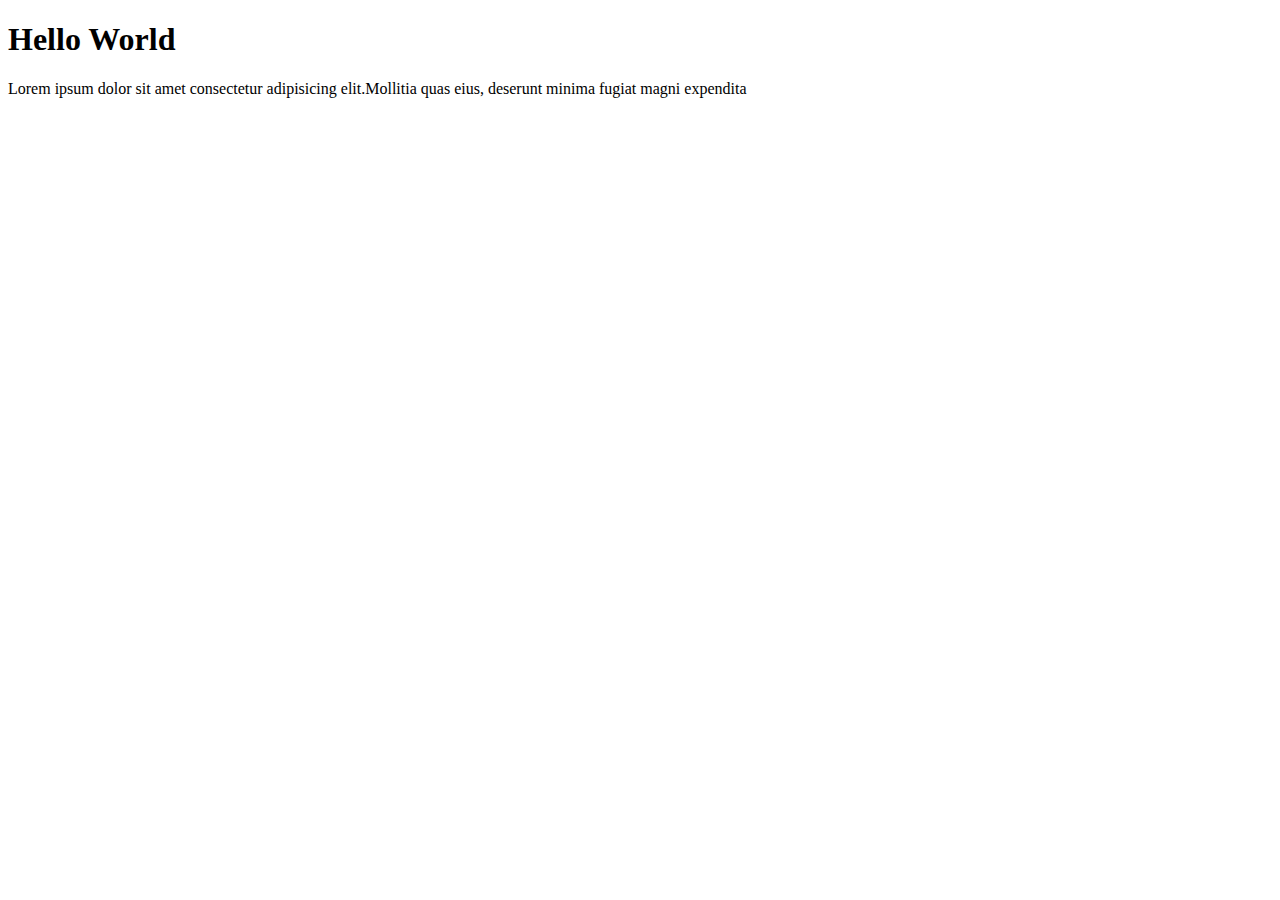
==== index.html @ a63817c3 "first commit" ====
<!DOCTYPE html>
<html>
    <head>
        <title>table</title>
        <Link rel = "stylesheet" href = "style.css">

    </head>
<body>
    <h1 class="headig"> Hello World</h1>
    <p id = "para"> Lorem ipsum dolor sit amet consectetur adipisicing elit.Mollitia quas eius, deserunt minima fugiat magni expendita</p> </p>
</p>
</body>
</html>
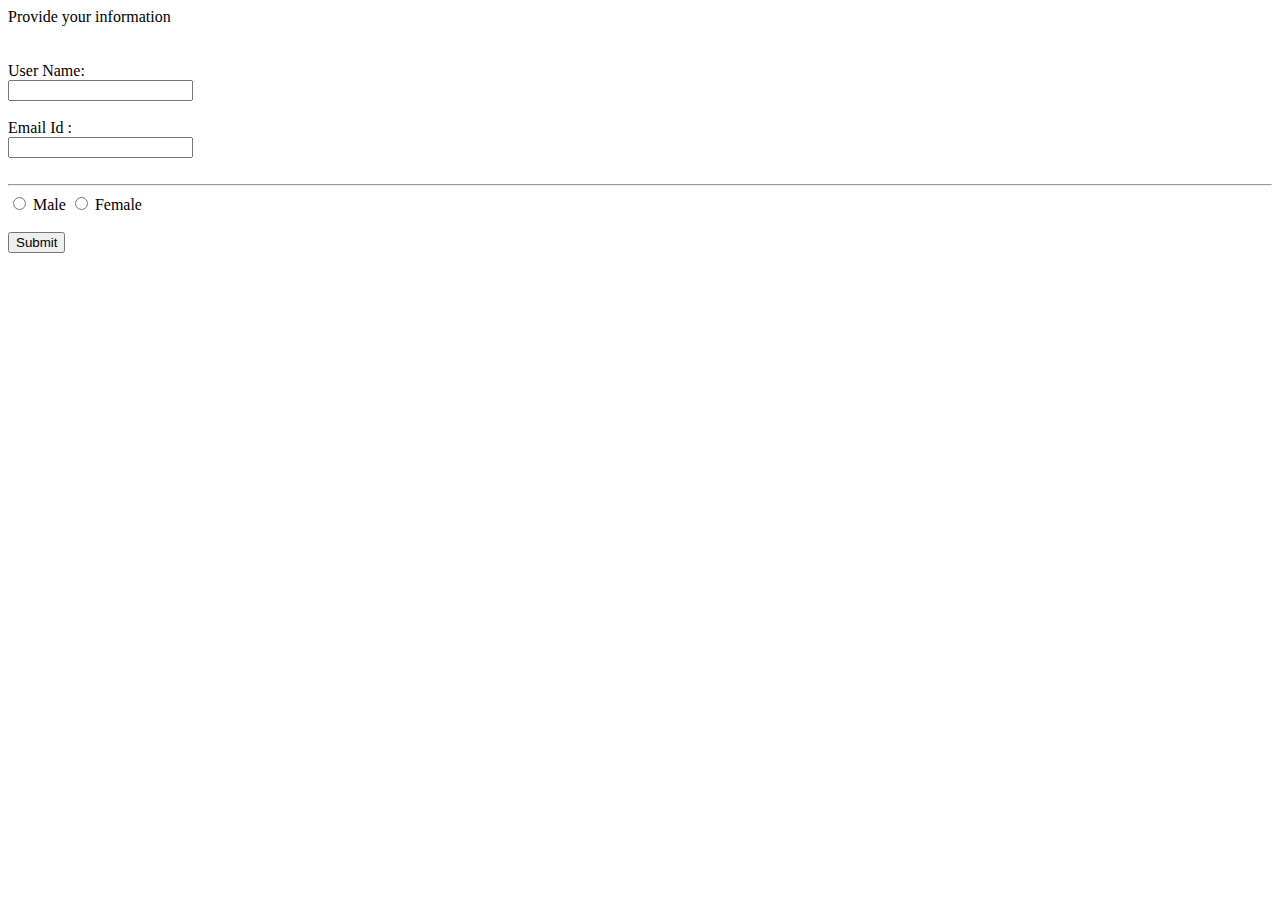
==== commit e4ceee68: "first commit" ====
--- a/index.html
+++ b/index.html
@@ -1,13 +1,25 @@
 <!DOCTYPE html>
 <html>
-    <head>
-        <title>table</title>
+    <body>
+        <form action="/action.php">
         <Link rel = "stylesheet" href = "style.css">
+    <div class="form-heading"> Provide your information</div> 
+    <br> <br>
+         User Name:<br>
+        <input tydpe = "text" name = "username">
+<br><br>
+Email Id : <br> 
+<input type ="text" name = "email_id">
+<br><br><hr>
+<input type = "radio" name = "gender" id =  "Male"> 
+<label for = "Male"> Male</label> 
+<input type = "radio" name = "gender" id = "Female">
+<label for = "Female"> Female</label> <br><br>
+<input type = "submit" name = "Sumit"> 
 
-    </head>
-<body>
-    <h1 class="headig"> Hello World</h1>
-    <p id = "para"> Lorem ipsum dolor sit amet consectetur adipisicing elit.Mollitia quas eius, deserunt minima fugiat magni expendita</p> </p>
-</p>
+        
+       
+
+    
 </body>
 </html>